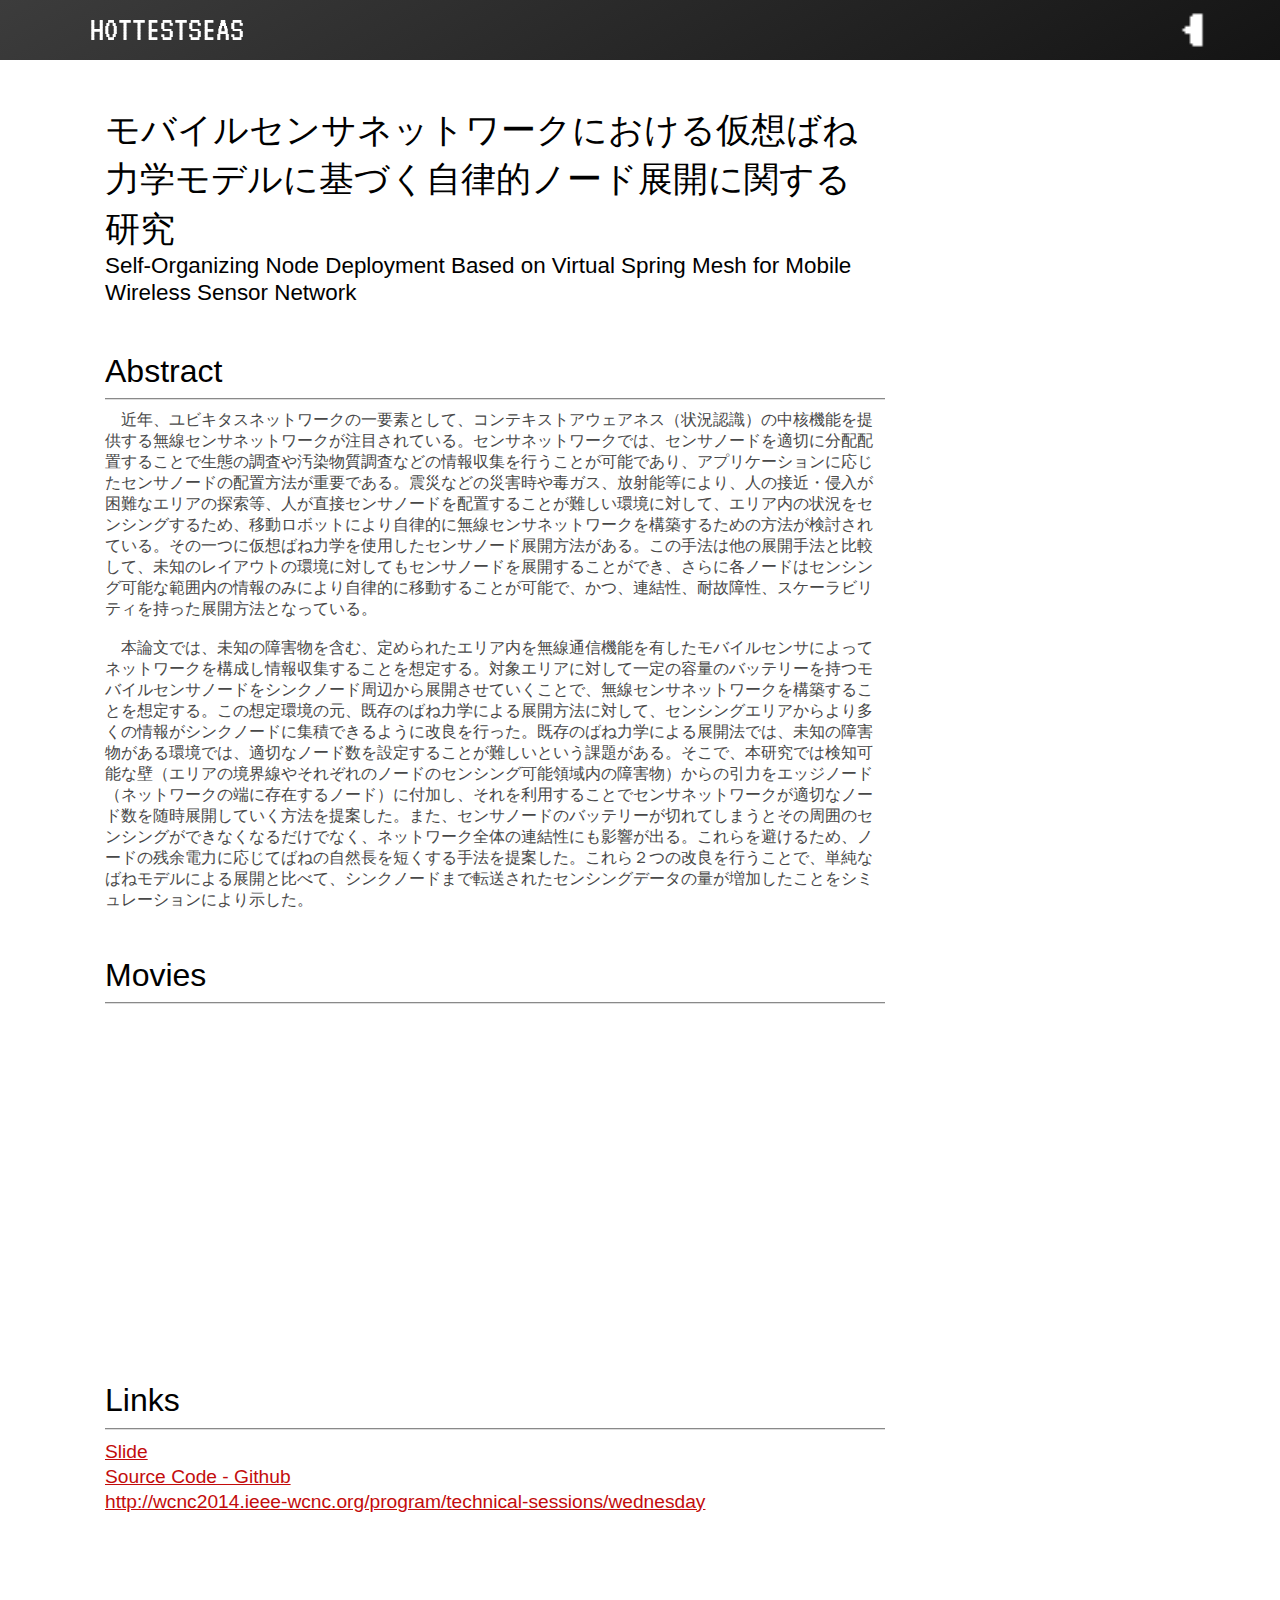
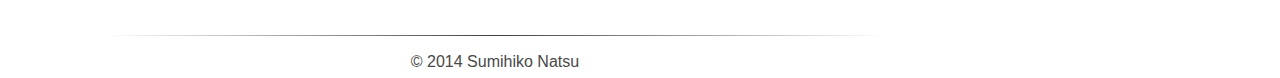
==== mobile_sensor_network.html @ 7709a27b "Add mobile_sensor_networks" ====
<!DOCTYPE html>
<html>
  <head>
    <script src="http://ajax.googleapis.com/ajax/libs/jquery/1.10.2/jquery.min.js"></script>
	  <script src="js/application.js"></script>
	  <script src="js/jquery.lettering.js"></script>
	  <script src="js/jquery.textillate.js"></script>
    <link href='http://fonts.googleapis.com/css?family=VT323' rel='stylesheet' type='text/css'>
	  <link rel="stylesheet" href="css/animate.css" />
	  <link rel="stylesheet" href="css/application.css" />
    <title>hottestseason</title>
  </head>
  <body>
    <div id="navbar">
      <a href="/" class="brand">HOTTESTSEASON</a>
      <img class="invader-canon" src="img/invader-canon.png" />
    </div>
    <div class="content">
      <h1>モバイルセンサネットワークにおける仮想ばね力学モデルに基づく自律的ノード展開に関する研究</h1>
      <h3>Self-Organizing Node Deployment Based on Virtual Spring Mesh for Mobile Wireless Sensor Network</h2>
    </div>
    <div class="content">
      <h2>Abstract</h2>
      <hr>
      <p class="body abstract">
        　近年、ユビキタスネットワークの一要素として、コンテキストアウェアネス（状況認識）の中核機能を提供する無線センサネットワークが注目されている。センサネットワークでは、センサノードを適切に分配配置することで生態の調査や汚染物質調査などの情報収集を行うことが可能であり、アプリケーションに応じたセンサノードの配置方法が重要である。震災などの災害時や毒ガス、放射能等により、人の接近・侵入が困難なエリアの探索等、人が直接センサノードを配置することが難しい環境に対して、エリア内の状況をセンシングするため、移動ロボットにより自律的に無線センサネットワークを構築するための方法が検討されている。その一つに仮想ばね力学を使用したセンサノード展開方法がある。この手法は他の展開手法と比較して、未知のレイアウトの環境に対してもセンサノードを展開することができ、さらに各ノードはセンシング可能な範囲内の情報のみにより自律的に移動することが可能で、かつ、連結性、耐故障性、スケーラビリティを持った展開方法となっている。
        <br>
        <br>
        　本論文では、未知の障害物を含む、定められたエリア内を無線通信機能を有したモバイルセンサによってネットワークを構成し情報収集することを想定する。対象エリアに対して一定の容量のバッテリーを持つモバイルセンサノードをシンクノード周辺から展開させていくことで、無線センサネットワークを構築することを想定する。この想定環境の元、既存のばね力学による展開方法に対して、センシングエリアからより多くの情報がシンクノードに集積できるように改良を行った。既存のばね力学による展開法では、未知の障害物がある環境では、適切なノード数を設定することが難しいという課題がある。そこで、本研究では検知可能な壁（エリアの境界線やそれぞれのノードのセンシング可能領域内の障害物）からの引力をエッジノード（ネットワークの端に存在するノード）に付加し、それを利用することでセンサネットワークが適切なノード数を随時展開していく方法を提案した。また、センサノードのバッテリーが切れてしまうとその周囲のセンシングができなくなるだけでなく、ネットワーク全体の連結性にも影響が出る。これらを避けるため、ノードの残余電力に応じてばねの自然長を短くする手法を提案した。これら２つの改良を行うことで、単純なばねモデルによる展開と比べて、シンクノードまで転送されたセンシングデータの量が増加したことをシミュレーションにより示した。
      </p>
    </div>
    <div class="content">
      <h2>Movies</h2>
      <hr>
      <div class="body">
        <iframe width="560" height="315" src="http://www.youtube.com/embed/N1fSxU4PnRA" frameborder="0" allowfullscreen></iframe>
      </div>
    </div>
    <div class="content">
      <h2>Links</h2>
      <hr>
      <div class="body">
        <a href="./materials/mobile_sensor_network.pdf">Slide</a><br>
        <a href="https://github.com/hottestseason/MobileSensorNetworkSimulator">Source Code - Github</a><br>
        <a href="http://wcnc2014.ieee-wcnc.org/program/technical-sessions/wednesday">http://wcnc2014.ieee-wcnc.org/program/technical-sessions/wednesday</a>
      </div>
    </div>
    <footer class="content">
      <hr>
      <div class="body">© 2014 Sumihiko Natsu</div>
    </footer>
  </body>
</html>
---- css/application.css ----
* { box-sizing: border-box; }
body, p { margin: 0; }
body, button, input, select, textarea { font-family: helvetica, arial,"lucida grande", verdana, "メイリオ", "ＭＳ Ｐゴシック", sans-serif; color: #484848; }

a { color: #C30C0C; }
a:visited { color: #780707; }

#navbar { height: 60px; width: 100%; background: -webkit-linear-gradient(300deg,rgb(60,60,60) 0%, rgb(20,20,20) 100%); }
#navbar a { text-decoration: none; }
#navbar .brand { margin-left: 90px; color: white; font-size: 2.2em; line-height: 60px; font-family: "VT323", cursive; }

.main { margin: 30px 0 0 80px; height: 197px;}
.main .avatar { float: left; width: 197px; }
.main .body { float: left; height: 197px; margin-left: 40px; }
.main .name { margin-top: 35px; font-size: 3.4em; line-height: 1.2em; color: black; }
.main .description { float: left; font-size: 1em; line-height: 1.2em; }

.content { margin: 45px 0 0 105px; width: 780px; clear: both; }
.content h1 { margin: 0; width: 100%; font-size: 2.2em; line-height: 1.4em; font-weight: normal; color: black; }
.content h2 { margin: 0; width: 100%; font-size: 2em; line-height: 1.2em; font-weight: normal; color: black; }
.content h3 { margin: 0; width: 100%; font-size: 1.4em; line-height: 1.2em; font-weight: normal; color: black; }
.content hr { border: 0; height: 0; border-bottom: groove 2px #DDD; }
.content .body { margin-top: 10px; font-size: 1.2em; line-height: 1.3em; }
.content .body.abstract { font-size: medium; line-height: normal; }

.links { margin-top: 16px; height: 60px; }
.links img { position: relative; float: left; margin-left: 15px; width: 45px; height: 45px; border-radius: 6px; box-shadow: 2px 2px rgba(0,0,0,0.2); }
.links img:hover  { opacity: 0.75; }
.links img:active { top: 1px; left: 1px; box-shadow: none; }
.links .github img { background: black; }
.links .csg img { background: rgba(0,0,0,0.01); }

.invader-canon { position: absolute; top: 25px; right: 80px; -webkit-transform: scale(2.5,2.5) rotate(-90deg); cursor: pointer; }
.invader-laser { position: absolute; float: right; height: 4px; width: 14px; margin-top: -32px; background: white; border-radius: 2px; }

footer.content { margin-top: 120px; }
footer.content hr { border: 0; height: 1px; background-image: -webkit-linear-gradient(left, rgba(0,0,0,0), rgba(0,0,0,0.75), rgba(0,0,0,0)); }
footer.content .body { text-align: center; font-size: 1em; line-height: 2em; }

.tooltip { position: absolute; z-index: 9999999; margin: 10px 0 0 -8px; padding: 6px;  color: white; background-color: rgba(40, 40, 40, 0.97); border: solid 2px black; border-radius: 3px; box-shadow: 0 0 10px rgba(0,0,0,0.5); font-size: 14px; }
.tooltip:after { content: ""; display: block; position: absolute; top: -8px; left: 18px; border-top: 8px solid transparent; border-left: 8px solid black; }
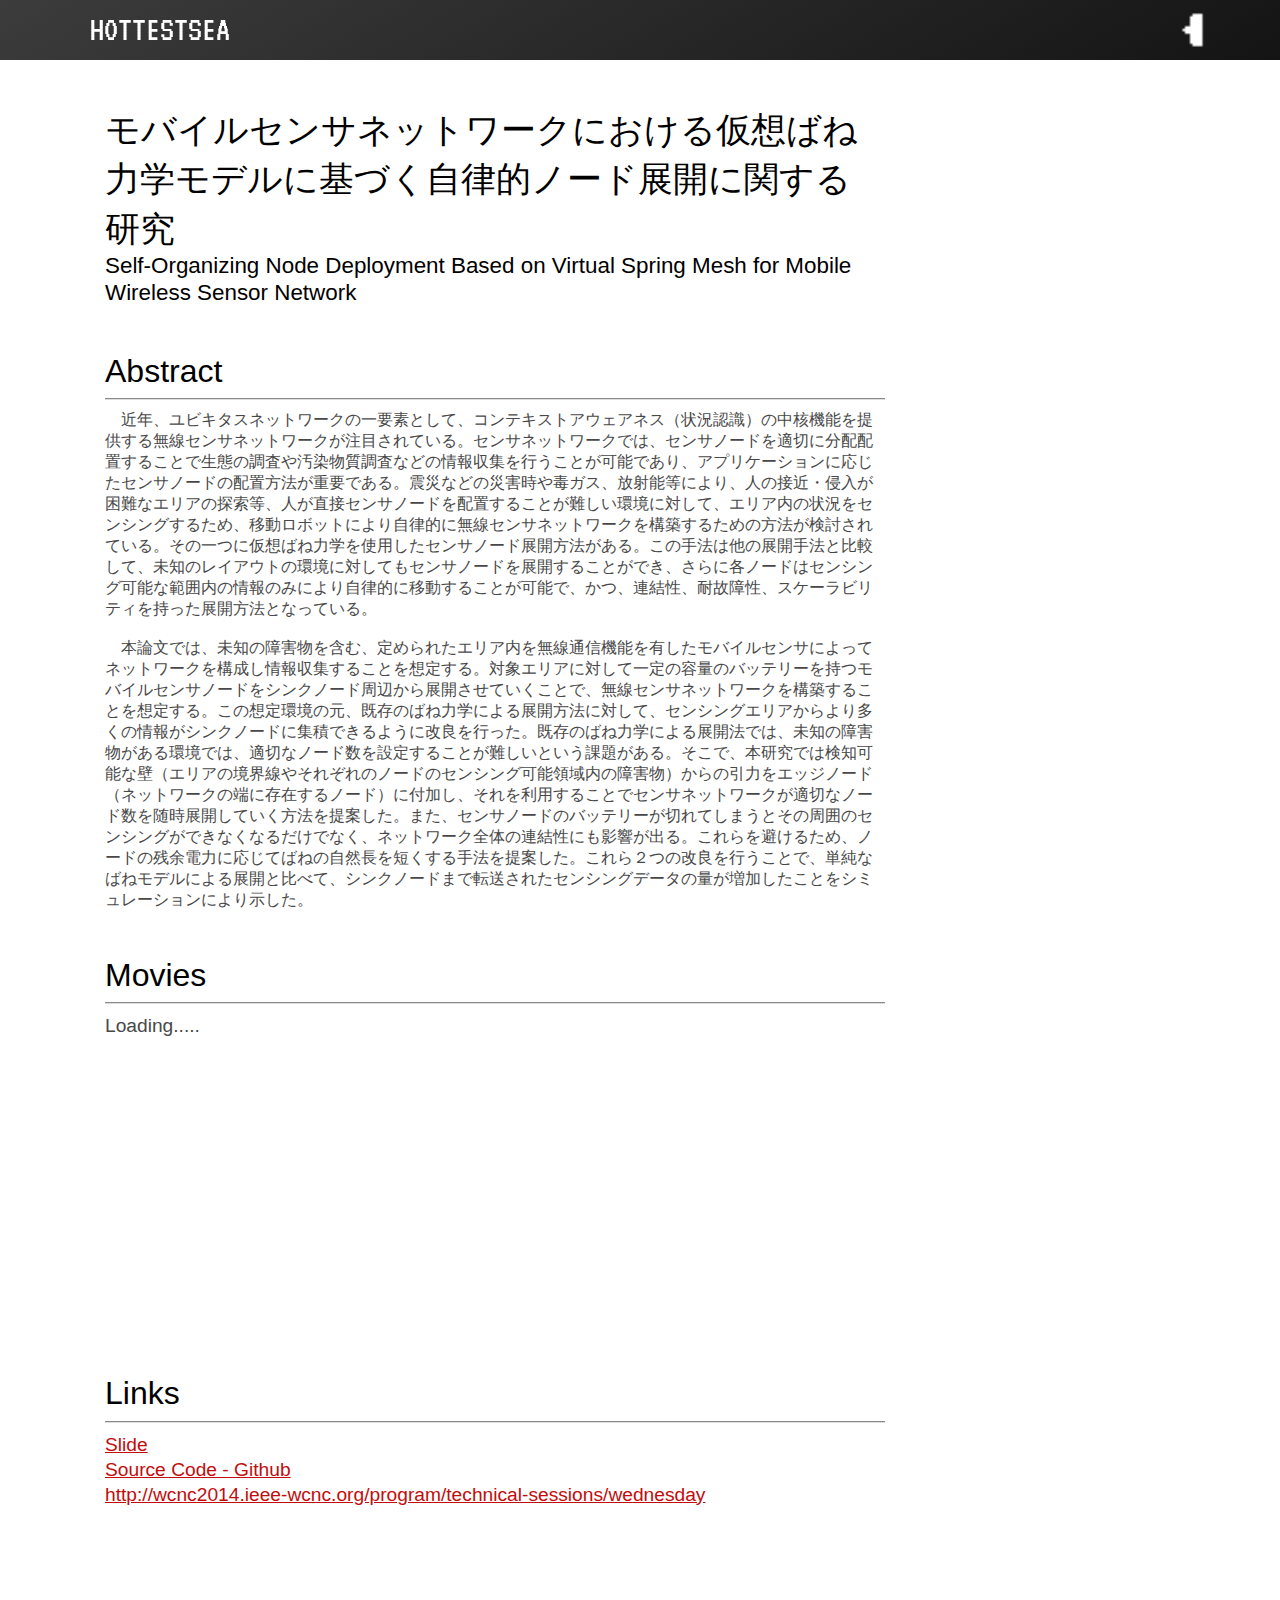
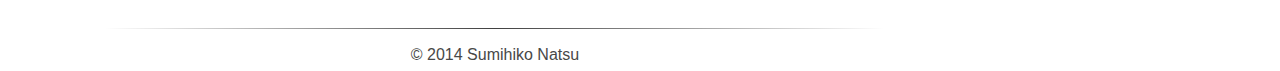
==== commit 8e587edf: "Lazy load iframe" ====
--- a/mobile_sensor_network.html
+++ b/mobile_sensor_network.html
@@ -33,7 +33,7 @@
       <h2>Movies</h2>
       <hr>
       <div class="body">
-        <iframe width="560" height="315" src="http://www.youtube.com/embed/N1fSxU4PnRA" frameborder="0" allowfullscreen></iframe>
+        <iframe width="560" height="315" src="http://www.youtube.com/embed/N1fSxU4PnRA" frameborder="0" allowfullscreen data-lazy></iframe>
       </div>
     </div>
     <div class="content">
--- a/css/application.css
+++ b/css/application.css
@@ -1,11 +1,11 @@
-* { box-sizing: border-box; }
+* { box-sizing: border-box; -moz-box-sizing: border-box; }
 body, p { margin: 0; }
 body, button, input, select, textarea { font-family: helvetica, arial,"lucida grande", verdana, "メイリオ", "ＭＳ Ｐゴシック", sans-serif; color: #484848; }
 
 a { color: #C30C0C; }
 a:visited { color: #780707; }
 
-#navbar { height: 60px; width: 100%; background: -webkit-linear-gradient(300deg,rgb(60,60,60) 0%, rgb(20,20,20) 100%); }
+#navbar { height: 60px; width: 100%; background: -webkit-linear-gradient(300deg,rgb(60,60,60), rgb(20,20,20)); background: -moz-linear-gradient(300deg, rgb(60,60,60), rgb(20,20,20)); }
 #navbar a { text-decoration: none; }
 #navbar .brand { margin-left: 90px; color: white; font-size: 2.2em; line-height: 60px; font-family: "VT323", cursive; }
 
@@ -30,11 +30,11 @@
 .links .github img { background: black; }
 .links .csg img { background: rgba(0,0,0,0.01); }
 
-.invader-canon { position: absolute; top: 25px; right: 80px; -webkit-transform: scale(2.5,2.5) rotate(-90deg); cursor: pointer; }
+.invader-canon { position: absolute; top: 25px; right: 80px; -webkit-transform: scale(2.5,2.5) rotate(-90deg); transform: scale(2.5,2.5) rotate(-90deg); cursor: pointer; }
 .invader-laser { position: absolute; float: right; height: 4px; width: 14px; margin-top: -32px; background: white; border-radius: 2px; }
 
 footer.content { margin-top: 120px; }
-footer.content hr { border: 0; height: 1px; background-image: -webkit-linear-gradient(left, rgba(0,0,0,0), rgba(0,0,0,0.75), rgba(0,0,0,0)); }
+footer.content hr { border: 0; height: 1px; background-image: -webkit-linear-gradient(left, rgba(0,0,0,0), rgba(0,0,0,0.75), rgba(0,0,0,0)); background: -moz-linear-gradient(left, rgba(0,0,0,0), rgba(0,0,0,0.75), rgba(0,0,0,0)); }
 footer.content .body { text-align: center; font-size: 1em; line-height: 2em; }
 
 .tooltip { position: absolute; z-index: 9999999; margin: 10px 0 0 -8px; padding: 6px;  color: white; background-color: rgba(40, 40, 40, 0.97); border: solid 2px black; border-radius: 3px; box-shadow: 0 0 10px rgba(0,0,0,0.5); font-size: 14px; }
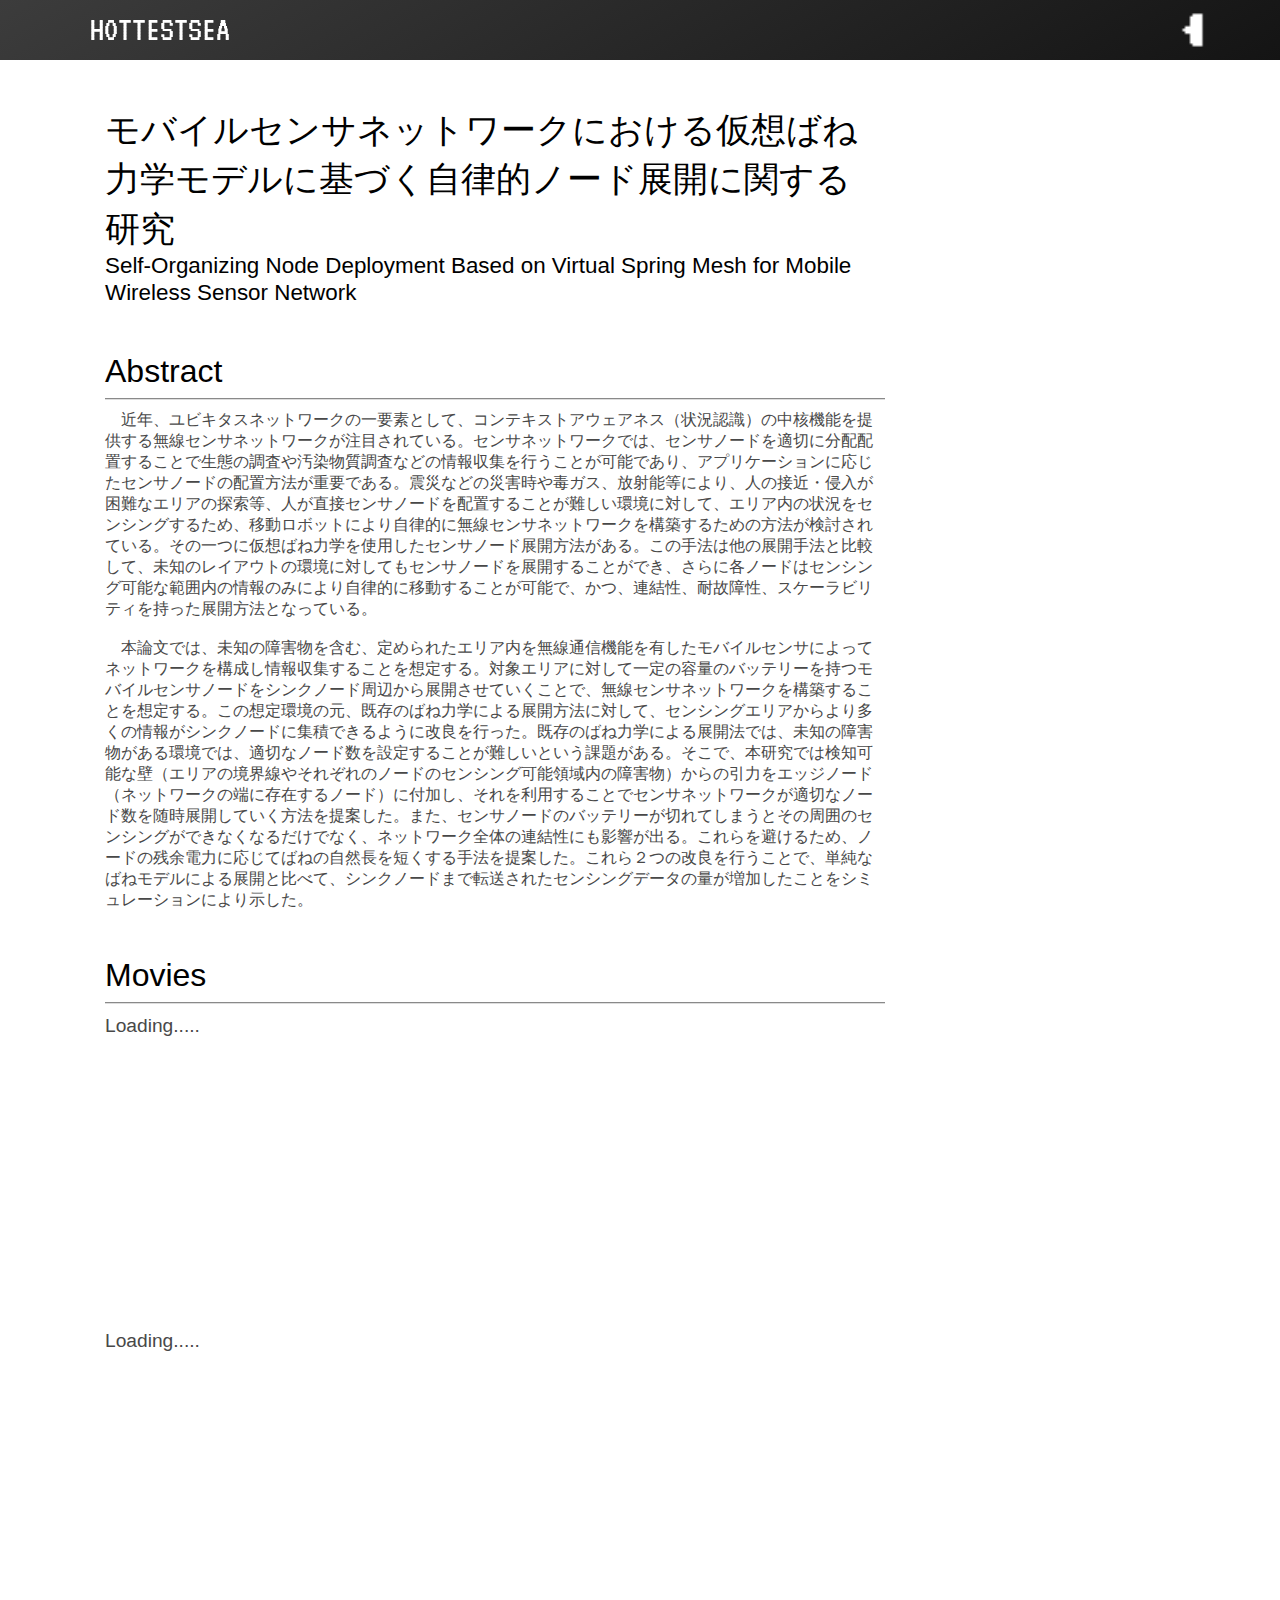
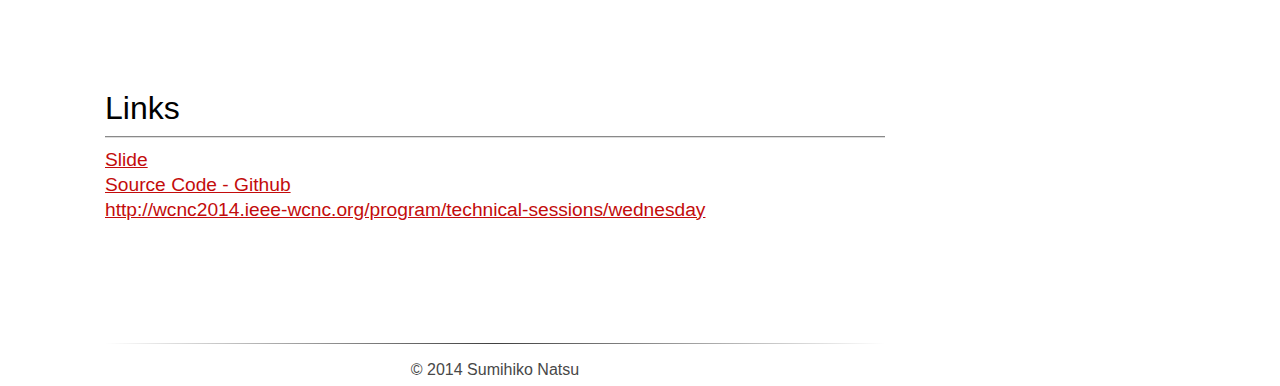
==== commit dd724d80: "Add more videos" ====
--- a/mobile_sensor_network.html
+++ b/mobile_sensor_network.html
@@ -34,6 +34,7 @@
       <hr>
       <div class="body">
         <iframe width="560" height="315" src="http://www.youtube.com/embed/N1fSxU4PnRA" frameborder="0" allowfullscreen data-lazy></iframe>
+        <iframe width="560" height="315" src="http://www.youtube.com/embed/k4NGJY6i3_Q" frameborder="0" allowfullscreen data-lazy></iframe>
       </div>
     </div>
     <div class="content">
@@ -41,8 +42,8 @@
       <hr>
       <div class="body">
         <a href="./materials/mobile_sensor_network.pdf">Slide</a><br>
-        <a href="https://github.com/hottestseason/MobileSensorNetworkSimulator">Source Code - Github</a><br>
-        <a href="http://wcnc2014.ieee-wcnc.org/program/technical-sessions/wednesday">http://wcnc2014.ieee-wcnc.org/program/technical-sessions/wednesday</a>
+        <a href="https://github.com/hottestseason/MobileSensorNetworkSimulator" target="_blank">Source Code - Github</a><br>
+        <a href="http://wcnc2014.ieee-wcnc.org/program/technical-sessions/wednesday" target="_blank">http://wcnc2014.ieee-wcnc.org/program/technical-sessions/wednesday</a>
       </div>
     </div>
     <footer class="content">
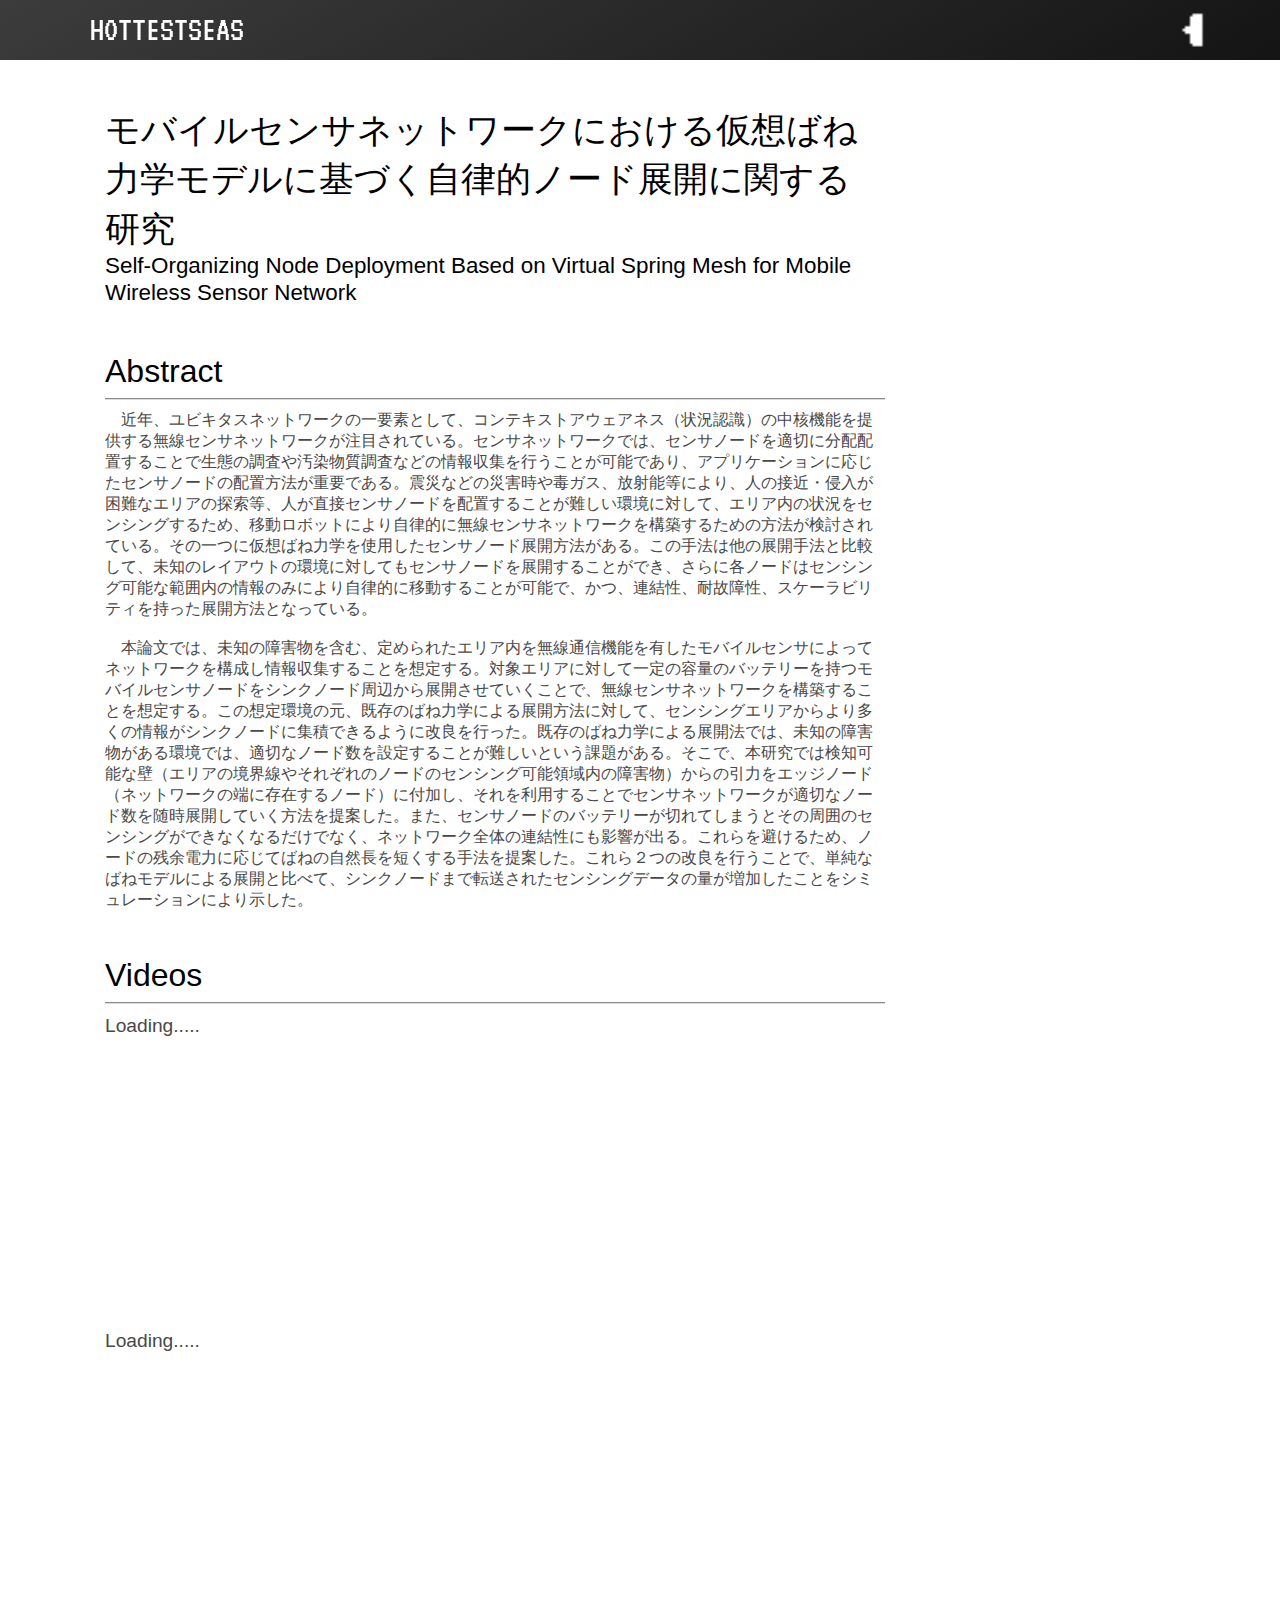
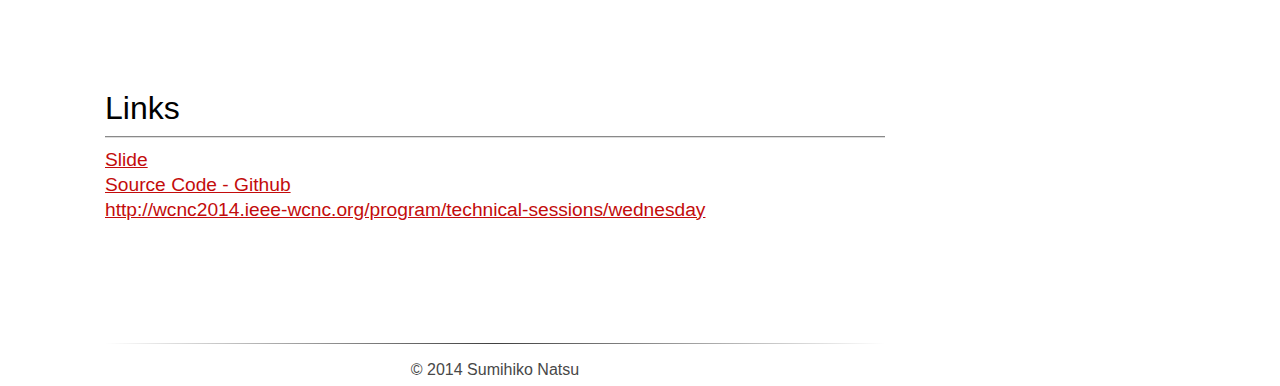
==== commit 5f6f4309: "Videos" ====
--- a/mobile_sensor_network.html
+++ b/mobile_sensor_network.html
@@ -30,7 +30,7 @@
       </p>
     </div>
     <div class="content">
-      <h2>Movies</h2>
+      <h2>Videos</h2>
       <hr>
       <div class="body">
         <iframe width="560" height="315" src="http://www.youtube.com/embed/N1fSxU4PnRA" frameborder="0" allowfullscreen data-lazy></iframe>
